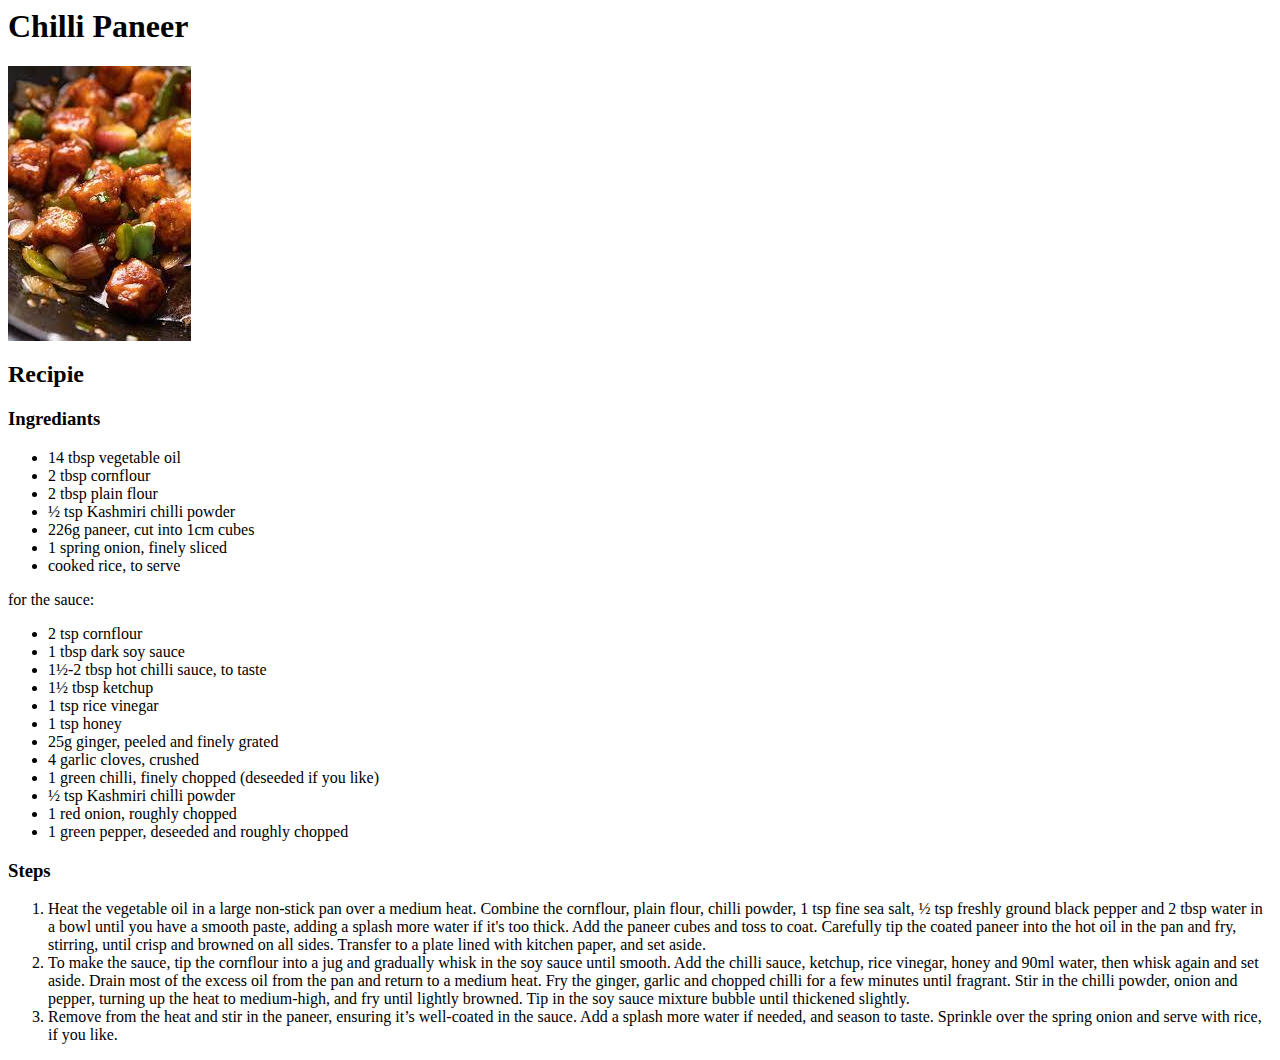
==== recipes/chillipaneer.html @ fc475d07 "Add images" ====
<body>
    <h1>Chilli Paneer</h1>
    <img src = "/images/chillipaneer.jpg">
    <h2>Recipie</h2>
    <h3>Ingrediants</h3>
    <p>
        <ul>
                <li>14 tbsp vegetable oil</li>
                <li>2 tbsp cornflour</li>
                <li>2 tbsp plain flour</li>
                <li>½ tsp Kashmiri chilli powder</li>
                <li>226g paneer, cut into 1cm cubes</li>
                <li>1 spring onion, finely sliced</li>
                <li>cooked rice, to serve</li>
        </ul>
        for the sauce: 
        <ul>
            <li>2 tsp cornflour</li>
            <li>1 tbsp dark soy sauce</li>
            <li>1½-2 tbsp hot chilli sauce, to taste</li>
            <li>1½ tbsp ketchup</li>
            <li>1 tsp rice vinegar</li>
            <li>1 tsp honey</li>
            <li>25g ginger, peeled and finely grated</li>
            <li>4 garlic cloves, crushed</li>
            <li>1 green chilli, finely chopped (deseeded if you like)</li>
            <li>½ tsp Kashmiri chilli powder</li>
            <li>1 red onion, roughly chopped</li>
            <li>1 green pepper, deseeded and roughly chopped</li>
        </ul>
    </p>
    <h3> Steps</h3>
    <p>
        <ol>
            <li> 
                 Heat the vegetable oil in a large non-stick pan over a medium heat. Combine the cornflour, plain flour, chilli powder, 1 tsp fine sea salt, ½ tsp freshly ground black pepper and 2 tbsp water in a bowl until you have a smooth paste, adding a splash more water if it's too thick. Add the paneer cubes and toss to coat. Carefully tip the coated paneer into the hot oil in the pan and fry, stirring, until crisp and browned on all sides. Transfer to a plate lined with kitchen paper, and set aside.
            </li>
            <li>
                To make the sauce, tip the cornflour into a jug and gradually whisk in the soy sauce until smooth. Add the chilli sauce, ketchup, rice vinegar, honey and 90ml water, then whisk again and set aside. Drain most of the excess oil from the pan and return to a medium heat. Fry the ginger, garlic and chopped chilli for a few minutes until fragrant. Stir in the chilli powder, onion and pepper, turning up the heat to medium-high, and fry until lightly browned. Tip in the soy sauce mixture bubble until thickened slightly.
            </li>
            <li>
                Remove from the heat and stir in the paneer, ensuring it’s well-coated in the sauce. Add a splash more water if needed, and season to taste. Sprinkle over the spring onion and serve with rice, if you like.
            </li>
        </ol>
    </p>

    

    
</body>
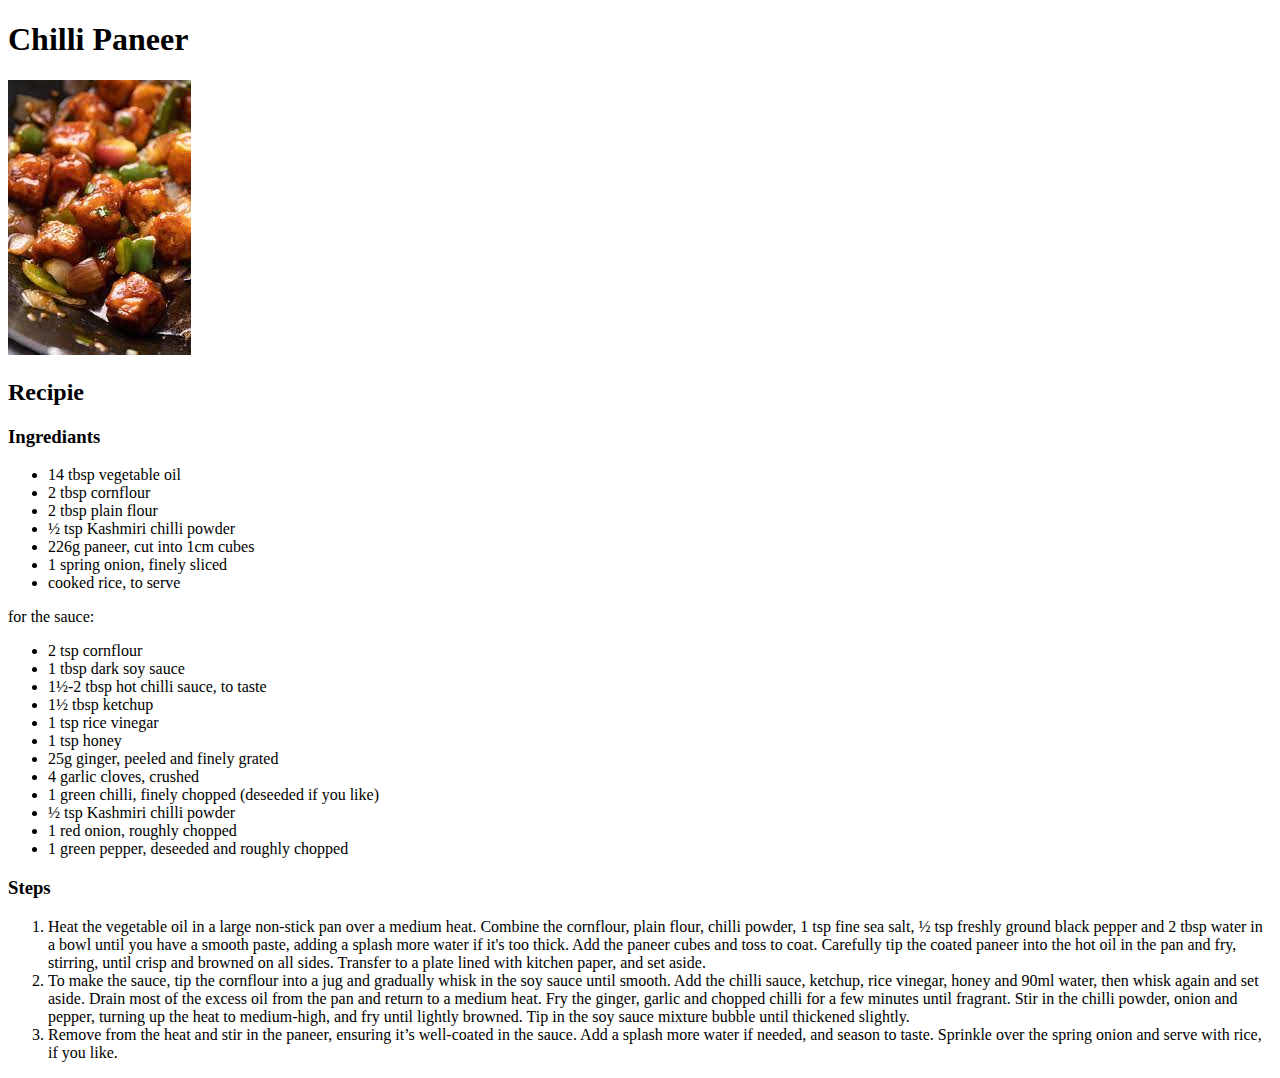
==== commit 479f9d73: "adding css" ====
--- a/recipes/chillipaneer.html
+++ b/recipes/chillipaneer.html
@@ -1,3 +1,11 @@
+<!DOCTYPE html>
+<html lang="en">
+<head>
+    <meta charset="UTF-8">
+    <meta http-equiv="X-UA-Compatible" content="IE=edge">
+    <meta name="viewport" content="width=device-width, initial-scale=1.0">
+    <link rel="stylesheet" href="../style.css">
+</head>
 <body>
     <h1>Chilli Paneer</h1>
     <img src = "/images/chillipaneer.jpg">
@@ -43,8 +51,5 @@
             </li>
         </ol>
     </p>
-
-    
-
-    
-</body>+</body>
+</html>